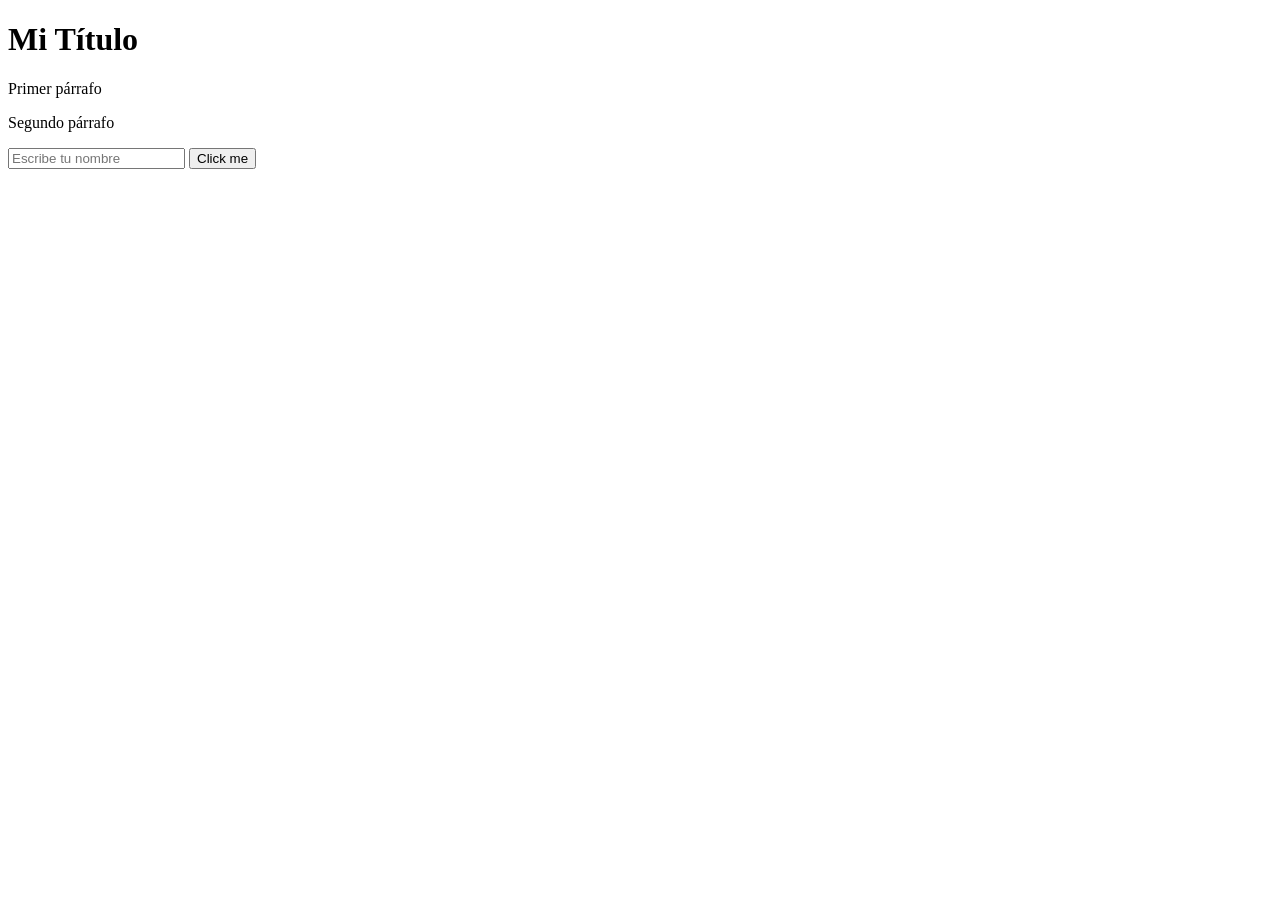
==== .vscode/index.html @ ee786959 "Add initial HTML, CSS, and JavaScript files for the project" ====
<!DOCTYPE html>
<html lang="en">
<head>
    <meta charset="UTF-8">
    <meta name="viewport" content="width=device-width, initial-scale=1.0">
    <title>Excuse Generator</title>
</head>
<body>
    <h1 class="titulo">Mi Título</h1>
    <p class="parrafo">Primer párrafo</p>
    <p class="parrafo">Segundo párrafo</p>
    <input type="text" id="nombreInput" placeholder="Escribe tu nombre">
    <button>Click me</button>


    <script src="app.js"></script>
</body>
</html>
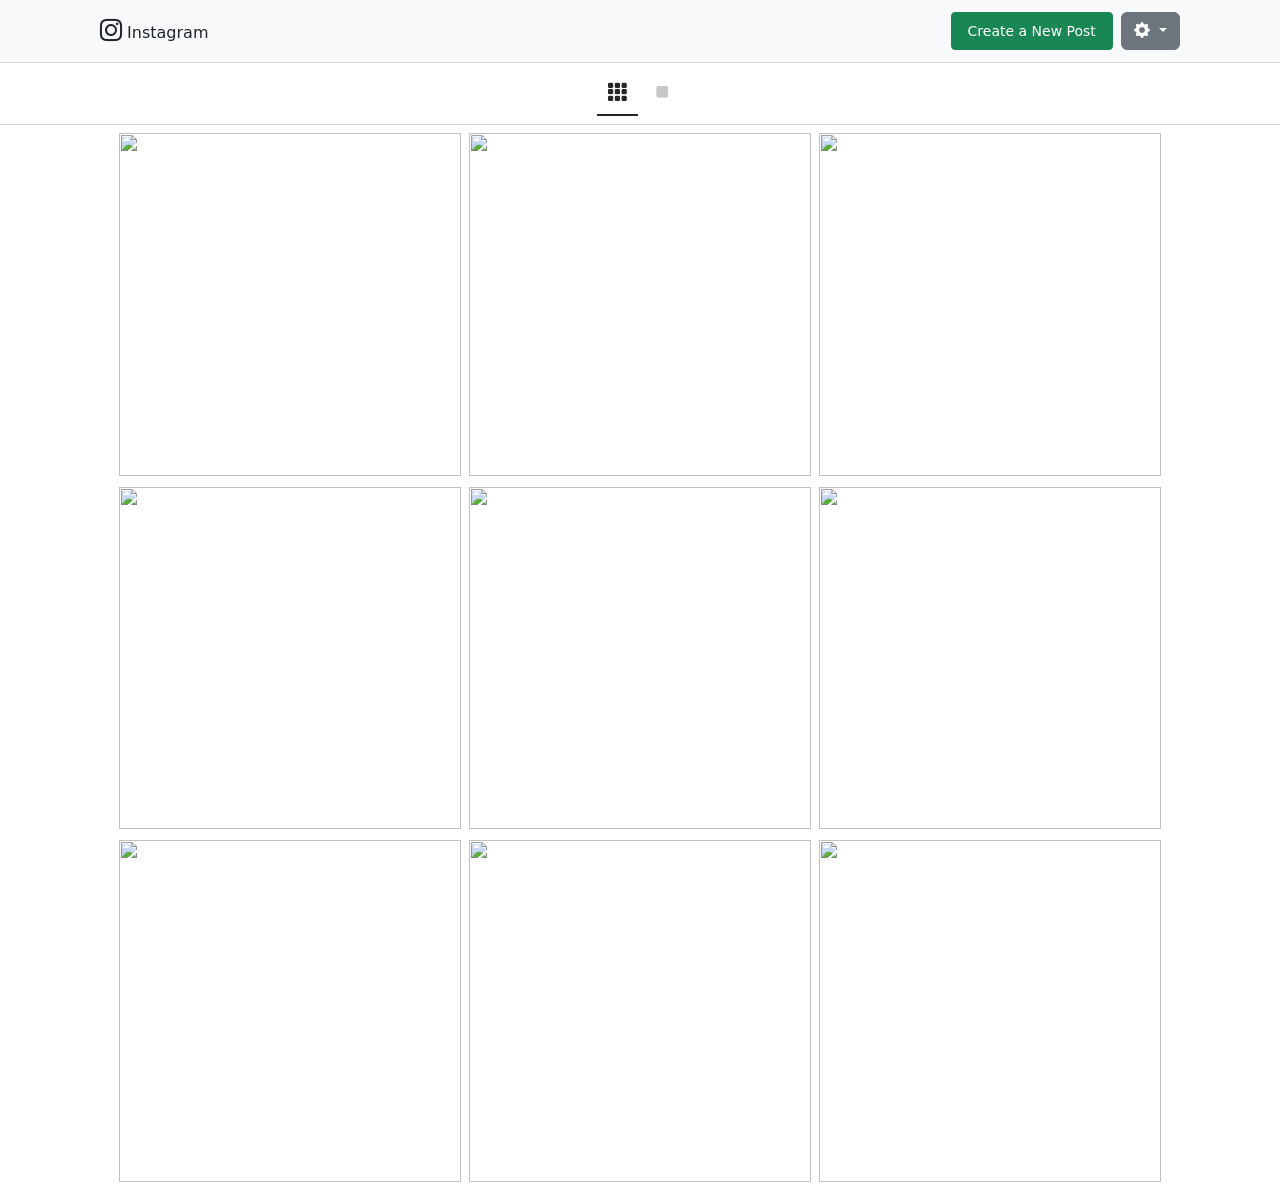
==== commit 2b7adbdd: "Final Project - git setup" ====
--- a/.vscode/index.html
+++ b/.vscode/index.html
@@ -3,16 +3,336 @@
 <head>
     <meta charset="UTF-8">
     <meta name="viewport" content="width=device-width, initial-scale=1.0">
-    <title>Excuse Generator</title>
+    <link rel="stylesheet" href="styles.css">
+    <link href="https://cdn.jsdelivr.net/npm/bootstrap@5.3.8/dist/css/bootstrap.min.css" rel="stylesheet" integrity="sha384-sRIl4kxILFvY47J16cr9ZwB07vP4J8+LH7qKQnuqkuIAvNWLzeN8tE5YBujZqJLB" crossorigin="anonymous">
+    <link href="https://cdn.jsdelivr.net/npm/bootstrap-icons@1.11.3/font/bootstrap-icons.css" rel="stylesheet"/>
+    <title>Document</title>
 </head>
 <body>
-    <h1 class="titulo">Mi Título</h1>
-    <p class="parrafo">Primer párrafo</p>
-    <p class="parrafo">Segundo párrafo</p>
-    <input type="text" id="nombreInput" placeholder="Escribe tu nombre">
-    <button>Click me</button>
-
-
-    <script src="app.js"></script>
+    <div class="wrapper">
+        <!--This is my navbar-->
+        <div class="ig-navbar bg-light sticky-top">
+            <div class="brand">
+                <i class="bi bi-instagram"></i> Instagram
+            </div>
+            <div class="d-flex gap-2">
+                <button class="btn btn-success btn-sm px-3" data-bs-toggle="modal" data-bs-target="#newPostModal">Create a New Post</button>
+                <div class="dropdown">
+                    <button class="btn btn-secondary dropdown-toggle" type="button" data-bs-toggle="dropdown" aria-expanded="false">
+                       <i class="bi bi-gear-fill"></i>
+                    </button>
+                    <ul class="dropdown-menu dropdown-menu-end">
+                      <li><a class="dropdown-item" href="#">Profile</a></li>
+                      <li><a class="dropdown-item" href="#">Accessibility</a></li>
+                      <li><a class="dropdown-item" href="#">Privacy and Data</a></li>
+                      <li><hr class="dropdown-divider"></li>
+                      <li><a class="dropdown-item text-danger" href="#">Log Out</a></li>
+                    </ul>
+                </div>
+            </div>
+        </div>
+
+        <!--This is my toolbar-->
+        <div class="toolbar">
+            <button class="view-btn active" id="btn-grid" onclick="setView('grid')">
+                <i class="bi bi-grid-3x3-gap-fill"></i>
+            </button>
+            <button class="view-btn" id="btn-list" onclick="setView('list')">
+                <i class="bi bi-stop-fill"></i>
+            </button>
+        </div>
+
+        <!--Here goes the content of my feed-->
+        <div class="container-fluid px-1 px-md-3 mt-1" style="max-width: 1080px; margin-left: auto; margin-right: auto;">
+            <!--This should be the grid-->
+            <div id="grid-view">
+                <div class="row">
+                    <div class="col-4 p-1">
+                        <div class="grid-item">
+                            <img src="./rocko1.jpeg" alt="">
+                            <div class="overlay">
+                                <span><i class="bi bi-heart-fill"></i>150</span>
+                                <span><i class="bi bi-chat-fill"></i>10</span>
+                            </div>
+                        </div>
+                    </div>
+
+                    <div class="col-4 p-1">
+                        <div class="grid-item">
+                            <img src="./rocko2.jpeg" alt="">
+                            <div class="overlay">
+                                <span><i class="bi bi-heart-fill"></i>150</span>
+                                <span><i class="bi bi-chat-fill"></i>10</span>
+                            </div>
+                        </div>
+                    </div>
+
+                    <div class="col-4 p-1">
+                        <div class="grid-item">
+                            <img src="./rocko3.jpeg" alt="">
+                            <div class="overlay">
+                                <span><i class="bi bi-heart-fill"></i>150</span>
+                                <span><i class="bi bi-chat-fill"></i>10</span>
+                            </div>
+                        </div>
+                    </div>
+
+                    <div class="col-4 p-1">
+                        <div class="grid-item">
+                            <img src="./rocko4.jpeg" alt="">
+                            <div class="overlay">
+                                <span><i class="bi bi-heart-fill"></i>150</span>
+                                <span><i class="bi bi-chat-fill"></i>10</span>
+                            </div>
+                        </div>
+                    </div>
+
+                    <div class="col-4 p-1">
+                        <div class="grid-item">
+                            <img src="./rocko5.jpeg" alt="">
+                            <div class="overlay">
+                                <span><i class="bi bi-heart-fill"></i>150</span>
+                                <span><i class="bi bi-chat-fill"></i>10</span>
+                            </div>
+                        </div>
+                    </div>
+
+                    <div class="col-4 p-1">
+                        <div class="grid-item">
+                            <img src="./rocko6.jpeg" alt="">
+                            <div class="overlay">
+                                <span><i class="bi bi-heart-fill"></i>150</span>
+                                <span><i class="bi bi-chat-fill"></i>10</span>
+                            </div>
+                        </div>
+                    </div>
+
+                    <div class="col-4 p-1">
+                        <div class="grid-item">
+                            <img src="./rocko7.jpeg" alt="">
+                            <div class="overlay">
+                                <span><i class="bi bi-heart-fill"></i>150</span>
+                                <span><i class="bi bi-chat-fill"></i>10</span>
+                            </div>
+                        </div>
+                    </div>
+
+                    <div class="col-4 p-1">
+                        <div class="grid-item">
+                            <img src="./rocko8.jpeg" alt="">
+                            <div class="overlay">
+                                <span><i class="bi bi-heart-fill"></i>150</span>
+                                <span><i class="bi bi-chat-fill"></i>10</span>
+                            </div>
+                        </div>
+                    </div>
+
+                    <div class="col-4 p-1">
+                        <div class="grid-item">
+                            <img src="./cover.jpg" alt="">
+                            <div class="overlay">
+                                <span><i class="bi bi-heart-fill"></i>150</span>
+                                <span><i class="bi bi-chat-fill"></i>10</span>
+                            </div>
+                        </div>
+                    </div>
+
+                </div>
+            </div>
+
+            <!--This should be the list-->
+            <div id="list-view" class="px-2" style="min-width: 600px; margin: 0 auto;">
+                <div class="list-card">
+                    <div class="list-card-header">
+                        <span class="list-card-date">02/04</span>
+                    </div>
+                    <img src="./rocko1.jpeg" class="list-thumb" alt="">
+                    <div class="list-card-footer">
+                        <div class="list-caption">
+                            This little model knows how to work the camera! That confident stance and those soulful eyes - Rocko's got natural talent. Already practicing his best angles for Instagram 📸 #PuppyModel #TooHandsome
+                        </div>
+                        <div class="list-meta">hace 1 hora</div>
+                        <div class="list-stats">
+                            <span class="bi bi-heart">1.2K</span>
+                            <span class="bi bi-chat">22</span>
+                        </div>
+                    </div>
+                </div>
+
+                <div class="list-card">
+                    <div class="list-card-header">
+                        <span class="list-card-date">02/04</span>
+                    </div>
+                    <img src="./rocko2.jpeg" class="list-thumb" alt="">
+                    <div class="list-card-footer">
+                        <div class="list-caption">
+                            Pure joy in motion! Nothing makes Rocko happier than running free at the park. That big smile says it all - this is what happiness looks like! Jack Russells were born to run and play. Best part of my day! 🏃‍♂️💨.
+                        </div>
+                        <div class="list-meta">hace 1 hora</div>
+                        <div class="list-stats">
+                            <span class="bi bi-heart">1.2K</span>
+                            <span class="bi bi-chat">22</span>
+                        </div>
+                    </div>
+                </div>
+
+                <div class="list-card">
+                    <div class="list-card-header">
+                        <span class="list-card-date">02/04</span>
+                    </div>
+                    <img src="./rocko3.jpeg" class="list-thumb" alt="">
+                    <div class="list-card-footer">
+                        <div class="list-caption">
+                            Playing in the fallen leaves is Rocko's favorite fall activity! He loves jumping and rolling around in the crunchy piles. That happy face and wagging tail tell the whole story. Fall walks are the best walks! 🍂🍁
+                        </div>
+                        <div class="list-meta">hace 1 hora</div>
+                        <div class="list-stats">
+                            <span class="bi bi-heart">1.2K</span>
+                            <span class="bi bi-chat">22</span>
+                        </div>
+                    </div>
+                </div>
+
+                <div class="list-card">
+                    <div class="list-card-header">
+                        <span class="list-card-date">02/04</span>
+                    </div>
+                    <img src="./rocko4.jpeg" class="list-thumb" alt="">
+                    <div class="list-card-footer">
+                        <div class="list-caption">
+                            Rocko showing off his new harness with style! Ready for our daily walk and looking absolutely dapper. He's growing up so fast and becoming such a handsome little gentleman. Who knew a harness could look this good? 🎃👔
+                        </div>
+                        <div class="list-meta">hace 1 hora</div>
+                        <div class="list-stats">
+                            <span class="bi bi-heart">1.2K</span>
+                            <span class="bi bi-chat">22</span>
+                        </div>
+                    </div>
+                </div>
+
+                <div class="list-card">
+                    <div class="list-card-header">
+                        <span class="list-card-date">02/04</span>
+                    </div>
+                    <img src="./rocko5.jpeg" class="list-thumb" alt="">
+                    <div class="list-card-footer">
+                        <div class="list-caption">
+                            How can you say no to this face? Rocko has mastered the art of the puppy dog eyes! He knows exactly how to get what he wants. That innocent look is his superpower and I fall for it every single time! 👀💙
+                        </div>
+                        <div class="list-meta">hace 1 hora</div>
+                        <div class="list-stats">
+                            <span class="bi bi-heart">1.2K</span>
+                            <span class="bi bi-chat">22</span>
+                        </div>
+                    </div>
+                </div>
+
+                <div class="list-card">
+                    <div class="list-card-header">
+                        <span class="list-card-date">02/04</span>
+                    </div>
+                    <img src="./rocko6.jpeg" class="list-thumb" alt="">
+                    <div class="list-card-footer">
+                        <div class="list-caption">
+                            This little model knows how to work the camera! That confident stance and those soulful eyes - Rocko's got natural talent. Already practicing his best angles for Instagram 📸 #PuppyModel #TooHandsome
+                        </div>
+                        <div class="list-meta">hace 1 hora</div>
+                        <div class="list-stats">
+                            <span class="bi bi-heart">1.2K</span>
+                            <span class="bi bi-chat">22</span>
+                        </div>
+                    </div>
+                </div>
+
+                <div class="list-card">
+                    <div class="list-card-header">
+                        <span class="list-card-date">02/04</span>
+                    </div>
+                    <img src="./rocko7.jpeg" class="list-thumb" alt="">
+                    <div class="list-card-footer">
+                        <div class="list-caption">
+                            This little model knows how to work the camera! That confident stance and those soulful eyes - Rocko's got natural talent. Already practicing his best angles for Instagram 📸 #PuppyModel #TooHandsome
+                        </div>
+                        <div class="list-meta">hace 1 hora</div>
+                        <div class="list-stats">
+                            <span class="bi bi-heart">1.2K</span>
+                            <span class="bi bi-chat">22</span>
+                        </div>
+                    </div>
+                </div>
+
+                <div class="list-card">
+                    <div class="list-card-header">
+                        <span class="list-card-date">02/04</span>
+                    </div>
+                    <img src="./rocko8.jpeg" class="list-thumb" alt="">
+                    <div class="list-card-footer">
+                        <div class="list-caption">
+                            This little model knows how to work the camera! That confident stance and those soulful eyes - Rocko's got natural talent. Already practicing his best angles for Instagram 📸 #PuppyModel #TooHandsome
+                        </div>
+                        <div class="list-meta">hace 1 hora</div>
+                        <div class="list-stats">
+                            <span class="bi bi-heart">1.2K</span>
+                            <span class="bi bi-chat">22</span>
+                        </div>
+                    </div>
+                </div>
+
+                <div class="list-card">
+                    <div class="list-card-header">
+                        <span class="list-card-date">02/04</span>
+                    </div>
+                    <img src="./cover.jpg" class="list-thumb" alt="">
+                    <div class="list-card-footer">
+                        <div class="list-caption">
+                            New wax. No context needed. 🖤
+                        </div>
+                        <div class="list-meta">hace 1 hora</div>
+                        <div class="list-stats">
+                            <span class="bi bi-heart">1.2K</span>
+                            <span class="bi bi-chat">22</span>
+                        </div>
+                    </div>
+                </div>
+
+            </div>
+        </div>
+
+        <!--Here is my modal window-->
+        <!-- Modal -->
+        <div class="modal fade" id="newPostModal" tabindex="-1" aria-hidden="true">
+            <div class="modal-dialog modal-dialog-centered">
+                <div class="modal-content">
+                
+                <div class="modal-header border-0 pb-0">
+                    <h5 class="modal-title fw-semibold">Create a new post</h5>
+                    <button type="button" class="btn-close" data-bs-dismiss="modal"></button>
+                </div>
+              
+                <div class="modal-body">
+                    <label class="form-label text-muted small">Caption:</label>
+                    <textarea class="form-control" rows="4" placeholder="Add the caption of your post here"></textarea>
+                
+                    <div class="d-flex gap-2 mt-3">
+                      <button class="btn btn-outline-secondary btn-sm">
+                        <i class="bi bi-camera"></i>
+                      </button>
+                      <button class="btn btn-outline-secondary btn-sm">
+                        <i class="bi bi-geo-alt-fill"></i>
+                      </button>
+                    </div>
+                </div>
+              
+                <div class="modal-footer border-0 pt-0">
+                    <button class="btn btn-secondary" data-bs-dismiss="modal">Close</button>
+                    <button class="btn btn-success">Publish</button>
+                </div>
+              
+                </div>
+            </div>
+        </div>
+    </div>
+<script src="https://cdn.jsdelivr.net/npm/bootstrap@5.3.8/dist/js/bootstrap.bundle.min.js" integrity="sha384-FKyoEForCGlyvwx9Hj09JcYn3nv7wiPVlz7YYwJrWVcXK/BmnVDxM+D2scQbITxI" crossorigin="anonymous"></script>
+<script src="./app.js"></script>
 </body>
 </html>
--- a/.vscode/styles.css
+++ b/.vscode/styles.css
@@ -0,0 +1,131 @@
+body {
+  background: #fff;
+  font-family: system-ui, -apple-system, BlinkMacSystemFont, 'Segoe UI', sans-serif;
+}
+
+.ig-navbar{
+  background: #fff;
+  border-bottom: 1px solid #dbdbdb;
+  padding: 12px 100px;
+  display: flex;
+  align-items: center;
+  justify-content: space-between;
+}
+
+.ig-navbar .brand i {font-size: 1.4rem;}
+
+.toolbar{
+  display: flex;
+  justify-content: center;
+  gap: 4px;
+  border-bottom: 1px solid #dbdbdb;
+  padding: 8px 0;
+}
+
+.view-btn{
+  background: none;
+  border: none;
+  border-bottom: 2px solid transparent;
+  padding: 6px 10px;
+  font-size: 1.3rem;
+  color: #c7c7c7;
+  cursor: pointer;
+  transition: color .15s; 
+}
+
+.view-btn.active{
+  color: #262626;
+  border-bottom-color: #262626;
+}
+
+#grid-view .row { --bs-gutter-x: 3px; --bs-gutter-y: 3px;}
+
+.grid-item{
+  aspect-ratio: 1/1;
+  overflow: hidden;
+  cursor: pointer;
+  position: relative;
+}
+
+.grid-item img{
+  width: 100%;
+  height: 100%;
+  object-fit: cover;
+  display: block;
+  transition: transform .3s;
+}
+
+.grid-item:hover img{transform: scale(1.04);}
+
+.grid-item .overlay{
+  position: absolute;
+  inset: 0;
+  background: rgba(0,0,0,.35);
+  display: flex;
+  align-items: center;
+  justify-content: center;
+  gap: 20px;
+  opacity: 0;
+  transition: opacity .2s;
+  color: #fff;
+  font-weight: 700;
+  font-size: .95rem;
+}
+
+.grid-item:hover .overlay {opacity: 1;}
+.overlay span {display: flex; align-items: center; gap: 5px;}
+
+#list-view {
+  display: none;
+  max-width: 50%;
+  margin: 0 auto;
+}
+ 
+    .list-card {
+      border: 1px solid #dbdbdb;
+      border-radius: 4px;
+      margin-bottom: 20px;
+      background: #fff;
+      overflow: hidden;
+    }
+    .list-card-header {
+      display: flex;
+      justify-content: flex-end;
+      padding: 8px 14px 6px;
+    }
+    .list-card-date {
+      font-size: .82rem;
+      color: #8e8e8e;
+    }
+    .list-thumb {
+      width: 100%;
+      max-height: 600px;
+      display: block;
+      object-fit: cover;
+    }
+
+    .list-card-footer {
+      padding: 10px 14px 14px;
+    }
+    .list-caption {
+      font-size: .88rem;
+      color: #262626;
+      line-height: 1.5;
+      margin-bottom: 6px;
+    }
+    .list-meta {
+      font-size: .76rem;
+      color: #8e8e8e;
+      margin-bottom: 8px;
+    }
+    .list-stats {
+      display: flex;
+      gap: 16px;
+      font-size: .85rem;
+      color: #262626;
+    }
+    .list-stats span {
+      display: flex;
+      align-items: center;
+      gap: 5px;
+    }
